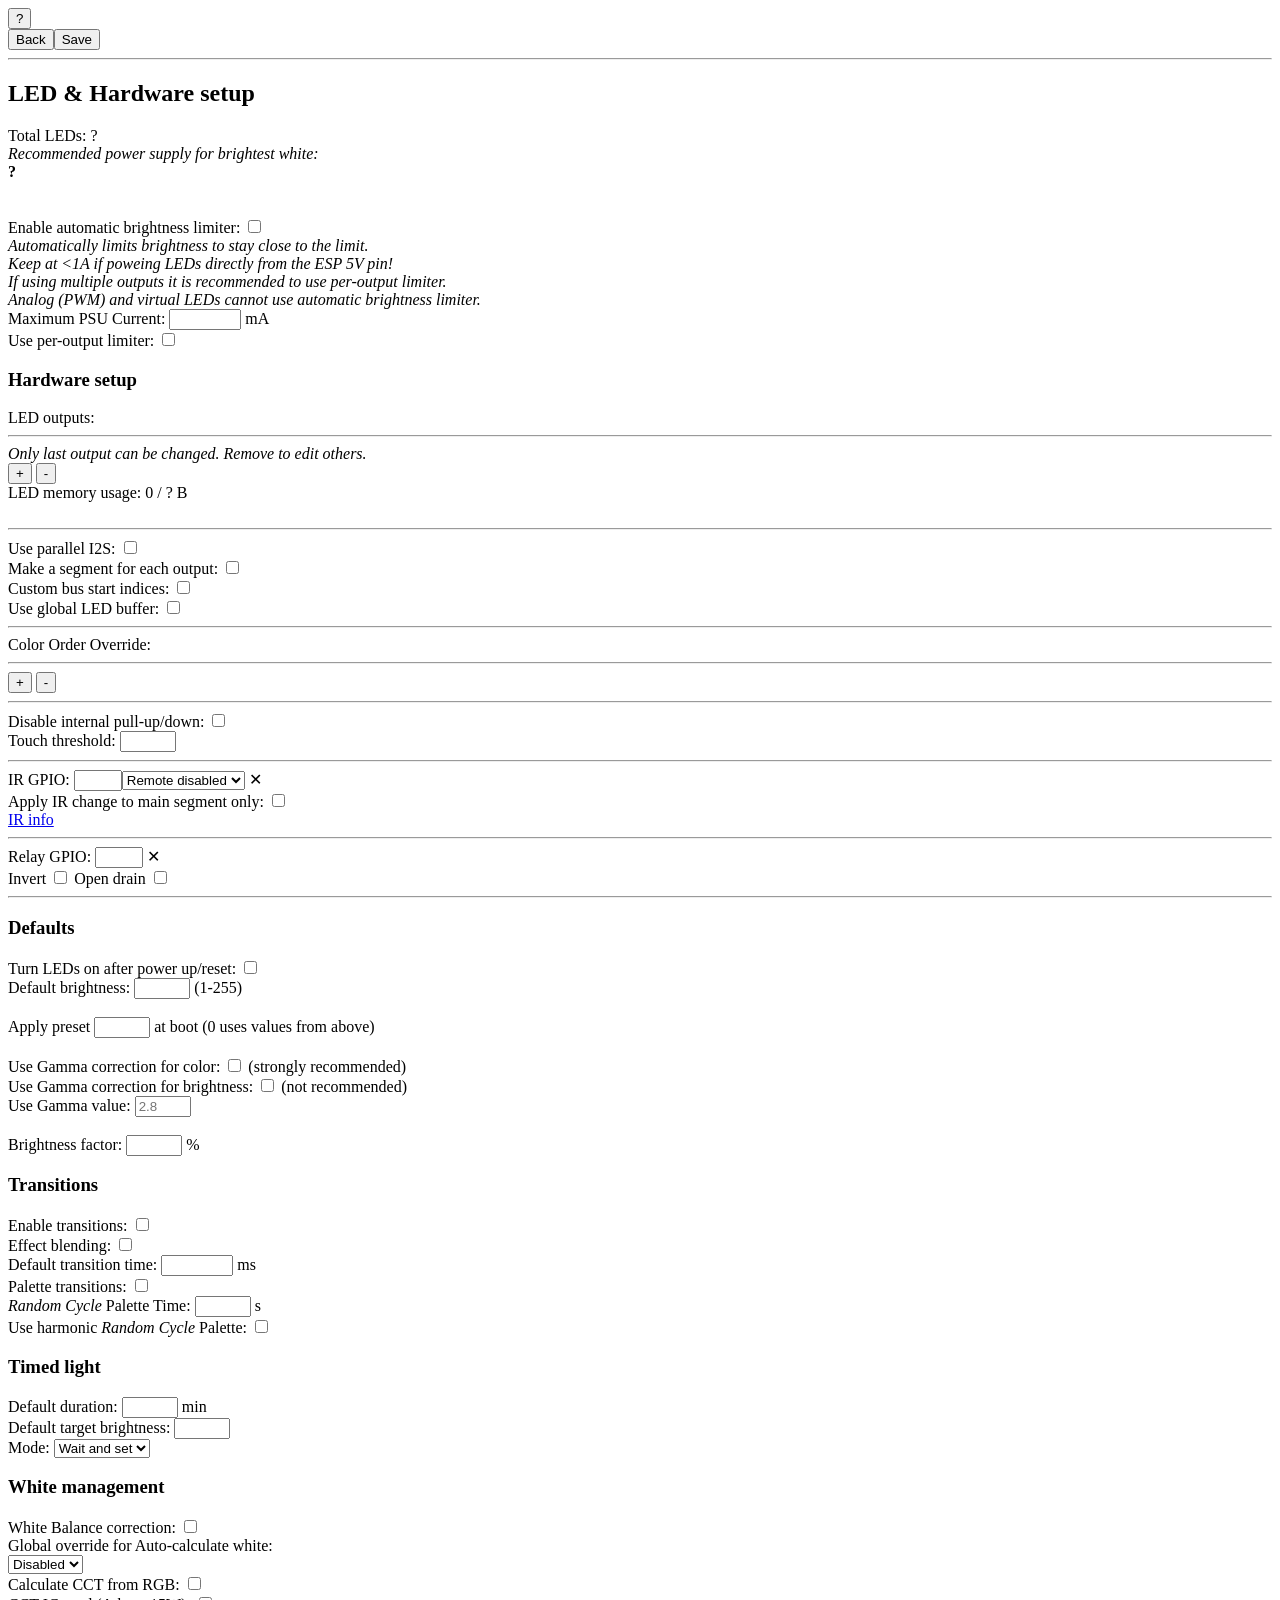
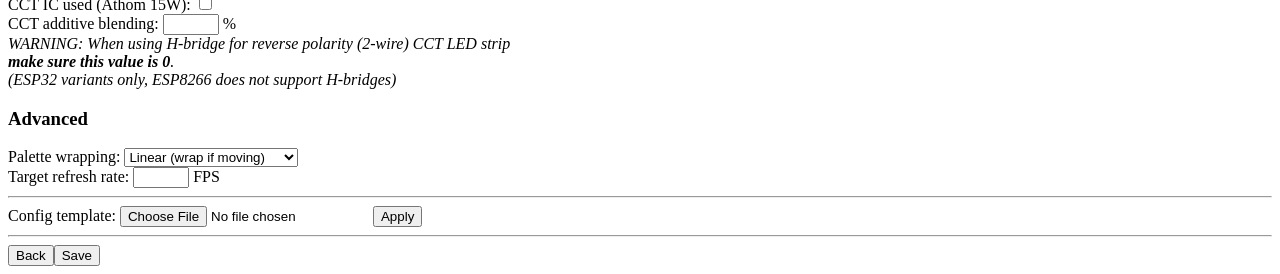
==== wled00/data/settings_leds.htm @ fb3a94d1 "First midly working version of BusI2C implementation with PCA9632 config" ====
<!DOCTYPE html>
<html lang="en">
<head>
	<meta charset="utf-8">
	<meta content="width=device-width, initial-scale=1.0, maximum-scale=1.0, user-scalable=no" name="viewport">
	<title>LED Settings</title>
	<script src="common.js" async type="text/javascript"></script>
	<script>
		var laprev=55,maxB=1,maxD=1,maxA=1,maxV=0,maxM=4000,maxPB=2048,maxL=1664,maxCO=5,maxLbquot=0; //maximum bytes for LED allocation: 4kB for 8266, 32kB for 32
		var oMaxB=1;
		var customStarts=false,startsDirty=[];
		function off(n)    { gN(n).value = -1;}
		// these functions correspond to C macros found in const.h
		function gT(t)     { for (let type of d.ledTypes) if (t == type.i) return type; } // getType from available ledTypes
		function isPWM(t)  { return gT(t).t.charAt(0) === "A"; }    // is PWM type
		function isI2C(t)  { return gT(t).t.charAt(0) === "I"; }   // is I2C type
		function isAna(t)  { return gT(t).t === "" || isPWM(t) || isI2C(t); }   // is analog type
		function isDig(t)  { return gT(t).t === "D" || isD2P(t); }  // is digital type
		function isD2P(t)  { return gT(t).t === "2P"; }             // is digital 2 pin type
		function isNet(t)  { return gT(t).t === "N"; }              // is network type
		function isVir(t)  { return gT(t).t === "V" || isNet(t); }  // is virtual type
		function hasRGB(t) { return !!(gT(t).c & 0x01); }           // has RGB
		function hasW(t)   { return !!(gT(t).c & 0x02); }           // has white channel
		function hasCCT(t) { return !!(gT(t).c & 0x04); }           // is white CCT enabled
		function is16b(t)  { return !!(gT(t).c & 0x10); }           // is digital 16 bit type
		function mustR(t)  { return !!(gT(t).c & 0x20); }           // Off refresh is mandatory
		function numPins(t){ return Math.max(gT(t).t.length, 1); }  // type length determines number of GPIO pins
		function S() {
			getLoc();
			loadJS(getURL('/settings/s.js?p=2'), false, ()=>{
				d.ledTypes = [/*{i:22,c:1,t:"D",n:"WS2812"},{i:42,c:6,t:"AA",n:"PWM CCT"}*/]; // filled from GetV()
				d.um_p = [];
				d.rsvd = [];
				d.ro_gpio = [];
				d.max_gpio = 50;
			}, ()=>{
				checkSi();
				setABL();
				d.Sf.addEventListener("submit", trySubmit);
				if (d.um_p[0]==-1) d.um_p.shift();
				pinDropdowns();
			});	// If we set async false, file is loaded and executed, then next statement is processed
			if (loc) d.Sf.action = getURL('/settings/leds');
		}
		function bLimits(b,v,p,m,l,o=5,d=2,a=6) {
			oMaxB = maxB = b; // maxB - max buses (can be changed if using ESP32 parallel I2S): 19 - ESP32, 14 - S3/S2, 6 - C3, 4 - 8266
			maxD  = d; // maxD - max digital channels (can be changed if using ESP32 parallel I2S): 16 - ESP32, 12 - S3/S2, 2 - C3, 3 - 8266
			maxA  = a; // maxA - max analog channels: 16 - ESP32, 8 - S3/S2, 6 - C3, 5 - 8266
			maxV  = v; // maxV - min virtual buses: 4 - ESP32/S3, 3 - S2/C3, 2 - ESP8266
			maxPB = p; // maxPB - max LEDs per bus
			maxM  = m; // maxM - max LED memory
			maxL  = l; // maxL - max LEDs (will serve to determine ESP >1664 == ESP32)
			maxCO = o; // maxCO - max Color Order mappings
		}
		function pinsOK() {
			var ok = true;
			var nList = d.Sf.querySelectorAll("#mLC input[name^=L]");
			nList.forEach((LC,i)=>{
				if (!ok) return; // prevent iteration after conflict
				let nm = LC.name.substring(0,2);
				let n = LC.name.substring(2);
				let t = parseInt(d.Sf["LT"+n].value, 10); // LED type SELECT
				// ignore IP address
				if (nm=="L0" || nm=="L1" || nm=="L2" || nm=="L3") {
					if (isNet(t)) return;
				}
				//check for pin conflicts
				if (nm=="L0" || nm=="L1" || nm=="L2" || nm=="L3" || nm=="L4")
					if (LC.value!="" && LC.value!="-1") {
						let p = d.rsvd.concat(d.um_p); // used pin array
						d.Sf.querySelectorAll("select.pin").forEach((e)=>{if(e.value>-1)p.push(parseInt(e.value));}) // buttons, IR & relay
						if (p.some((e)=>e==parseInt(LC.value))) {
							alert(`Sorry, pins ${JSON.stringify(p)} can't be used.`);
							LC.value="";
							LC.focus();
							ok = false;
							return;
						} else if (d.ro_gpio.some((e)=>e==parseInt(LC.value))) {
							alert(`Sorry, pins ${JSON.stringify(d.ro_gpio)} are input only.`);
							LC.value="";
							LC.focus();
							ok = false;
							return;
						}
						for (j=i+1; j<nList.length; j++) {
							let n2 = nList[j].name.substring(0,2);
							if (n2=="L0" || n2=="L1" || n2=="L2" || n2=="L3" || n2=="L4") {
								if (n2.substring(0,1)==="L") {
									var m  = nList[j].name.substring(2);
									var t2 = parseInt(d.Sf["LT"+m].value, 10);
									if (t2>=80) continue;
								}
								if (nList[j].value!="" && nList[i].value==nList[j].value) {
									alert(`Pin conflict between ${LC.name}/${nList[j].name}!`);
									nList[j].value="";
									nList[j].focus();
									ok = false;
									return;
								}
							}
						}
					}
			});
			return ok;
		}
		function trySubmit(e) {
			d.Sf.data.value = '';
			e.preventDefault();
			if (!pinsOK()) {e.stopPropagation();return false;} // Prevent form submission and contact with server
			if (bquot > 100) {var msg = "Too many LEDs for me to handle!"; if (maxM < 10000) msg += "\n\rConsider using an ESP32."; alert(msg);}
			if (!d.Sf.ABL.checked || d.Sf.PPL.checked) d.Sf.MA.value = 0; // submit 0 as ABL (PPL will handle it)
			if (d.Sf.checkValidity()) {
				d.Sf.querySelectorAll("#mLC select[name^=LT]").forEach((s)=>{s.disabled=false;}); // just in case
				d.Sf.submit(); //https://stackoverflow.com/q/37323914
			}
		}
		function enABL()
		{
			var en = d.Sf.ABL.checked;
			gId('abl').style.display = (en) ? 'inline':'none';
			gId('psu2').style.display = (en) ? 'inline':'none';
			if (!en) {
				// limiter disabled
				d.Sf.PPL.checked = false;
//				d.Sf.querySelectorAll("#mLC select[name^=LAsel]").forEach((e)=>{e.selectedIndex = 0;}); // select default LED mA
//				d.Sf.querySelectorAll("#mLC input[name^=LA]").forEach((e)=>{e.min = 0; e.value = 0;}); // set min & value to 0
			}
			UI();
		}
		// enable per port limiter and calculate current
		function enPPL(sDI=0)
		{
			const abl = d.Sf.ABL.checked;
			const ppl = d.Sf.PPL.checked;
			let sumMA = 0;
			d.Sf.MA.readonly = ppl;
			d.Sf.MA.min = abl && !ppl ? 250 : 0;
			gId("psuMA").style.display = ppl ? 'none' : 'inline';
			gId("ppldis").style.display = ppl ? 'inline' : 'none';
			// set PPL minimum value and clear actual PPL limit if ABL is disabled
			d.Sf.querySelectorAll("#mLC input[name^=MA]").forEach((i,x)=>{
				var n = String.fromCharCode((x<10?48:55)+x);
				gId("PSU"+n).style.display = ppl ? "inline" : "none";
				const t = parseInt(d.Sf["LT"+n].value); // LED type SELECT
				const c = parseInt(d.Sf["LC"+n].value); //get LED count
				i.min = ppl && isDig(t) ? 250 : 0;
				if (!abl || !isDig(t)) i.value = 0;
				else if (ppl) sumMA += parseInt(i.value,10);
				else if (sDI) i.value = Math.round(parseInt(d.Sf.MA.value,10)*c/sDI);
			});
			if (ppl) d.Sf.MA.value = sumMA; // populate UI ABL value if PPL used
		}
		// enable and update LED Amps
		function enLA(s,n)
		{
			const abl = d.Sf.ABL.checked;
			const t = parseInt(d.Sf["LT"+n].value); // LED type SELECT
			gId('LAdis'+n).style.display = s.selectedIndex==5 ? "inline" : "none"; // show/hide custom mA field
			if (s.value!=="0") d.Sf["LA"+n].value = s.value; // set value from select object
			d.Sf["LA"+n].min = (!isDig(t) || !abl) ? 0 : 1; // set minimum value for validation
		}
		function setABL()
		{
			let en = parseInt(d.Sf.MA.value) > 0;
			// check if ABL is enabled (max mA entered per output)
			d.Sf.querySelectorAll("#mLC input[name^=MA]").forEach((i,n)=>{
				if (parseInt(i.value) > 0) en = true;
			});
			d.Sf.ABL.checked = en;
			// select appropriate LED current
			d.Sf.querySelectorAll("#mLC select[name^=LAsel]").forEach((sel,x)=>{
				sel.value = 0; // set custom
				var n = String.fromCharCode((x<10?48:55)+x);
				if (en)
					switch (parseInt(d.Sf["LA"+n].value)) {
						case 0: break; // disable ABL
						case 15: sel.value = 15; break;
						case 30: sel.value = 30; break;
						case 35: sel.value = 35; break;
						case 55: sel.value = 55; break;
						case 255: sel.value = 255; break;
					}
				else sel.value = 0;
				enLA(sel,n); // configure individual limiter
			});
			enABL();
			gId('m1').innerHTML = maxM;
		}
		//returns mem usage
		function getMem(t, n) {
			if (isAna(t)) return 5;	// analog
			let len = parseInt(d.getElementsByName("LC"+n)[0].value);
			len += parseInt(d.getElementsByName("SL"+n)[0].value); // skipped LEDs are allocated too
			let dbl = 0;
			let ch = 3*hasRGB(t) + hasW(t) + hasCCT(t);
			let mul = 1;
			if (isDig(t)) {
				if (is16b(t)) len *= 2; // 16 bit LEDs
				if (maxM < 10000 && d.getElementsByName("L0"+n)[0].value == 3) { //8266 DMA uses 5x the mem
					mul = 5;
				}
				if (maxM >= 10000) { //ESP32 RMT uses double buffer?
					mul = 2;
				}
				if (d.Sf.LD.checked) dbl = len * ch; // double buffering
			}
			return len * ch * mul + dbl;
		}

		function UI(change=false)
		{
			let gRGBW = false, memu = 0;
			let busMA = 0;
			let sLC = 0, sPC = 0, sDI = 0, maxLC = 0;
			const abl = d.Sf.ABL.checked;
			maxB = oMaxB; // TODO make sure we start with all possible buses
			let setPinConfig = (n,t) => {
				let p0d = "GPIO:";
				let p1d = "";
				let off = "Off Refresh";
				switch (gT(t).t.charAt(0)) {
					case '2': // 2 pin digital
						p1d = "Clock "+p0d;
						// fallthrough
					case 'D': // digital
						p0d = "Data "+p0d;
						break;
					case 'A': // PWM analog
						if (numPins(t) > 1) p0d = "GPIOs:";
						off = "Dithering";
						break;
					case 'I': // I2C
						p0d = "SDA "+p0d;
						p1d = "SCL"+p1d;
						break;
					case 'N': // network
						p0d = "IP address:";
						break;
					case 'V': // virtual/non-GPIO based
						p0d = "Config:"
						break;
				}
				gId("p0d"+n).innerText = p0d;
				gId("p1d"+n).innerText = p1d;
				gId("off"+n).innerText = off;
				// secondary pins show/hide (type string length is equivalent to number of pins used; except for network and on/off)
				let pins = Math.max(gT(t).t.length,1) + 3*isNet(t); // fixes network pins to 4
				for (let p=1; p<5; p++) {
					var LK = d.Sf["L"+p+n];
					if (!LK) continue;
					LK.style.display = (p < pins) ? "inline" : "none";
					LK.required = (p < pins);
					if (p >= pins) LK.value="";
				}
			}

			// enable/disable LED fields
			let dC = 0; // count of digital buses (for parallel I2S)
			let LTs = d.Sf.querySelectorAll("#mLC select[name^=LT]");
			LTs.forEach((s,i)=>{
				if (i < LTs.length-1) s.disabled = true; // prevent changing type (as we can't update options)
				// is the field a LED type?
				var n = s.name.substring(2);
				var t = parseInt(s.value);
				memu += getMem(t, n); // calc memory
				dC += (isDig(t) && !isD2P(t));
				setPinConfig(n,t);
				gId("abl"+n).style.display = (!abl || !isDig(t)) ? "none" : "inline"; // show/hide individual ABL settings
				if (change) { // did we change LED type?
					gId("rf"+n).checked = (gId("rf"+n).checked || t == 31); // LEDs require data in off state (mandatory for TM1814)
					if (isAna(t)) d.Sf["LC"+n].value = 1;                   // for sanity change analog count just to 1 LED
					d.Sf["LA"+n].min = (!isDig(t) || !abl) ? 0 : 1;         // set minimum value for LED mA
					d.Sf["MA"+n].min = (!isDig(t)) ? 0 : 250;               // set minimum value for PSU mA
				}
				gId("rf"+n).onclick = mustR(t) ? (()=>{return false}) : (()=>{});           // prevent change change of "Refresh" checkmark when mandatory
				gRGBW |= hasW(t);                                                           // RGBW checkbox
				gId("co"+n).style.display = (isVir(t) || isAna(t)) ? "none":"inline";       // hide color order for PWM and I2C
				gId("dig"+n+"w").style.display = (isDig(t) && hasW(t)) ? "inline":"none";   // show swap channels dropdown
				gId("dig"+n+"w").querySelector("[data-opt=CCT]").disabled = !hasCCT(t);     // disable WW/CW swapping	
				if (!(isDig(t) && hasW(t))) d.Sf["WO"+n].value = 0;                         // reset swapping
				gId("dig"+n+"c").style.display = (isAna(t)) ? "none":"inline";              // hide count for analog and I2C
				gId("dig"+n+"r").style.display = (isVir(t)) ? "none":"inline";              // hide reversed for virtual
				gId("dig"+n+"s").style.display = (isVir(t) || isAna(t)) ? "none":"inline";  // hide skip 1st for virtual & analog & I2C
				gId("dig"+n+"f").style.display = (isDig(t) || (isPWM(t) && maxL>2048)) ? "inline":"none"; // hide refresh (PWM hijacks reffresh for dithering on ESP32)
				gId("dig"+n+"a").style.display = (hasW(t)) ? "inline":"none";               // auto calculate white
				gId("dig"+n+"l").style.display = (isD2P(t) || isPWM(t)) ? "inline":"none";  // bus clock speed / PWM speed (relative) (not On/Off)
				gId("rev"+n).innerHTML = isAna(t) ? "Inverted output":"Reversed";           // change reverse text for analog else (rotated 180°)
				//gId("psd"+n).innerHTML = isAna(t) ? "Index:":"Start:";                      // change analog start description
			});
			// display global white channel overrides
			gId("wc").style.display = (gRGBW) ? 'inline':'none';
			if (!gRGBW) {
				d.Sf.AW.selectedIndex = 0;
				d.Sf.CR.checked = false;
			}
			// update start indexes, max values, calculate current, etc
			var nList = d.Sf.querySelectorAll("#mLC input[name^=L]");
			nList.forEach((LC,i)=>{
				let nm = LC.name.substring(0,2);  // field name
				let n  = LC.name.substring(2);    // bus number
				let t  = parseInt(d.Sf["LT"+n].value); // LED type SELECT
				// do we have a led count field
				if (nm=="LC") {
					let c = parseInt(LC.value,10); //get LED count
					if (!customStarts || !startsDirty[n]) gId("ls"+n).value = sLC; //update start value
					gId("ls"+n).disabled = !customStarts; //enable/disable field editing
					if (c) {
						let s = parseInt(gId("ls"+n).value); //start value
						if (s+c > sLC) sLC = s+c; //update total count
						if (c > maxLC) maxLC = c; //max per output
						if (!isVir(t)) sPC += c; //virtual out busses do not count towards physical LEDs
						if (isDig(t)) {
							sDI += c; // summarize digital LED count
							let maPL = parseInt(d.Sf["LA"+n].value);
							if (maPL == 255) maPL = 12;
							busMA += maPL*c; // summarize maximum bus current (calculated)
						}
					} // increase led count
					return;
				}
				// do we have led pins for digital leds
				if (nm=="L0" || nm=="L1") {
					d.Sf["LC"+n].max = maxPB; // update max led count value
				}
				// ignore IP address (stored in pins for virtual busses)
				if (nm=="L0" || nm=="L1" || nm=="L2" || nm=="L3") {
					if (isVir(t)) {
						LC.max = 255;
						LC.min = 0;
						LC.style.color="#fff";
						return; // do not check conflicts
					} else {
						LC.max = d.max_gpio;
						LC.min = -1;
					}
				}
				// check for pin conflicts & color fields
				if (nm=="L0" || nm=="L1" || nm=="L2" || nm=="L3" || nm=="L4")
					if (LC.value!="" && LC.value!="-1") {
						let p = d.rsvd.concat(d.um_p); // used pin array
						d.Sf.querySelectorAll("select.pin").forEach((e)=>{if(e.value>-1)p.push(parseInt(e.value));}) // buttons, IR & relay
						for (j=0; j<nList.length; j++) {
							if (i==j) continue;
							let n2 = nList[j].name.substring(0,2);
							if (n2=="L0" || n2=="L1" || n2=="L2" || n2=="L3" || n2=="L4") {
								if (n2.substring(0,1)==="L") {
									let m  = nList[j].name.substring(2);
									let t2 = parseInt(d.Sf["LT"+m].value, 10);
									if (isVir(t2)) continue;
								}
								if (nList[j].value!="" && nList[j].value!="-1") p.push(parseInt(nList[j].value,10));  // add current pin
							}
						}
						// now check for conflicts
						if (p.some((e)=>e==parseInt(LC.value))) LC.style.color = "red";
						else LC.style.color = d.ro_gpio.some((e)=>e==parseInt(LC.value)) ? "orange" : "#fff";
					}
			});
			const S2 = (oMaxB == 14) && (maxV == 4);
			const S3 = (oMaxB == 14) && (maxV == 6);
			if (oMaxB == 19 || S2 || S3) { // TODO: crude ESP32 & S2/S3 detection
				if (maxLC > 300 || dC <= 2) {
					d.Sf["PR"].checked = false;
					gId("prl").classList.add("hide");
				} else
					gId("prl").classList.remove("hide");
				maxD = (S2 || S3 ? 4 : 8) + (d.Sf["PR"].checked ? 8 : S2); // TODO: use bLimits() : 4/8RMT + (x1/x8 parallel) I2S1
				maxB = oMaxB - (d.Sf["PR"].checked ? 0 : 7 + S3); // S2 (maxV==3) does support single I2S
			}
			// distribute ABL current if not using PPL
			enPPL(sDI);

			// update total led count
			gId("lc").textContent = sLC;
			gId("pc").textContent = (sLC == sPC) ? "":"(" + sPC + " physical)";

			// memory usage and warnings
			gId('m0').innerHTML = memu;
			bquot = memu / maxM * 100;
			gId('dbar').style.background = `linear-gradient(90deg, ${bquot > 60 ? (bquot > 90 ? "red":"orange"):"#ccc"} 0 ${bquot}%, #444 ${bquot}% 100%)`;
			gId('ledwarning').style.display = (maxLC > Math.min(maxPB,800) || bquot > 80) ? 'inline':'none';
			gId('ledwarning').style.color = (maxLC > Math.max(maxPB,800) || bquot > 100) ? 'red':'orange';
			gId('wreason').innerHTML = (bquot > 80) ? "80% of max. LED memory" +(bquot>100 ? ` (<b>ERROR: Using over ${maxM}B!</b>)` : "") : "800 LEDs per output";
			// calculate power
			gId('ampwarning').style.display = (parseInt(d.Sf.MA.value,10) > 7200) ? 'inline':'none';
			var val = Math.ceil((100 + busMA)/500)/2;
			val = (val > 5) ? Math.ceil(val) : val;
			var s = "A power supply with total of ";
			s += val;
			s += "A is required.";
			var val2 = Math.ceil((100 + busMA)/1500)/2;
			val2 = (val2 > 5) ? Math.ceil(val2) : val2;
			var s2 = "(for most effects, ~";
			s2 += val2;
			s2 += "A is enough)<br>";
			gId('psu').innerHTML = s;
			gId('psu2').innerHTML = s2;
			gId("json").style.display = d.Sf.IT.value==8 ? "" : "none";

			// show/hide FPS warning messages
			gId('fpsNone').style.display = (d.Sf.FR.value == 0) ? 'block':'none';
			gId('fpsWarn').style.display = (d.Sf.FR.value == 0) || (d.Sf.FR.value >= 80) ? 'block':'none';
			gId('fpsHigh').style.display = (d.Sf.FR.value >= 80) ? 'block':'none';
		}
		function lastEnd(i) {
			if (i-- < 1) return 0;
			var s = String.fromCharCode((i<10?48:55)+i);
			v = parseInt(d.getElementsByName("LS"+s)[0].value) + parseInt(d.getElementsByName("LC"+s)[0].value);
			var t = parseInt(d.getElementsByName("LT"+s)[0].value);
			if (isPWM(t)) v = 1; //PWM busses
			return isNaN(v) ? 0 : v;
		}
		function addLEDs(n,init=true)
		{
			var o = gEBCN("iST");
			var i = o.length;
			let disable = (sel,opt) => { sel.querySelectorAll(opt).forEach((o)=>{o.disabled=true;}); }

			var f = gId("mLC");
			let digitalB = 0, analogB = 0, twopinB = 0, virtB = 0;
			f.querySelectorAll("select[name^=LT]").forEach((s)=>{
				let t = s.value;
				if (isDig(t) && !isD2P(t)) digitalB++;
				if (isD2P(t)) twopinB++;
				if (isPWM(t)) analogB += numPins(t); // each GPIO is assigned to a channel
				if (isVir(t)) virtB++;
			});

			if ((n==1 && i>=maxB+maxV) || (n==-1 && i==0)) return;
			var s = String.fromCharCode((i<10?48:55)+i);

			if (n==1) {
// npm run build has trouble minimizing spaces inside string
				var cn = `<div class="iST">
<hr class="sml">
${i+1}:
<select name="LT${s}" onchange="UI(true)"></select><br>
<div id="abl${s}">
mA/LED: <select name="LAsel${s}" onchange="enLA(this,'${s}');UI();">
<option value="55" selected>55mA (typ. 5V WS281x)</option>
<option value="35">35mA (eco WS2812)</option>
<option value="30">30mA (typ. 12V)</option>
<option value="255">12mA (WS2815)</option>
<option value="15">15mA (seed/fairy pixels)</option>
<option value="0">Custom</option>
</select><br>
<div id="LAdis${s}" style="display: none;">max. mA/LED: <input name="LA${s}" type="number" min="1" max="255" oninput="UI()"> mA<br></div>
<div id="PSU${s}">PSU: <input name="MA${s}" type="number" class="xl" min="250" max="65000" oninput="UI()" value="250"> mA<br></div>
</div>
<div id="co${s}" style="display:inline">Color Order:
<select name="CO${s}">
<option value="0">GRB</option>
<option value="1">RGB</option>
<option value="2">BRG</option>
<option value="3">RBG</option>
<option value="4">BGR</option>
<option value="5">GBR</option>
</select></div>
<div id="dig${s}w" style="display:none">Swap: <select name="WO${s}"><option value="0">None</option><option value="1">W & B</option><option value="2">W & G</option><option value="3">W & R</option><option data-opt="CCT" value="4">WW & CW</option></select></div>
<div id="dig${s}l" style="display:none">Clock: <select name="SP${s}"><option value="0">Slowest</option><option value="1">Slow</option><option value="2">Normal</option><option value="3">Fast</option><option value="4">Fastest</option></select></div>
<div>
<span id="psd${s}">Start:</span> <input type="number" name="LS${s}" id="ls${s}" class="l starts" min="0" max="8191" value="${lastEnd(i)}" oninput="startsDirty[${i}]=true;UI();" required />&nbsp;
<div id="dig${s}c" style="display:inline">Length: <input type="number" name="LC${s}" class="l" min="1" max="${maxPB}" value="1" required oninput="UI()" /></div><br>
</div>
<span id="p0d${s}">GPIO:</span><input type="number" name="L0${s}" required class="s" onchange="UI();pinUpd(this);"/>
<span id="p1d${s}"></span><input type="number" name="L1${s}" class="s" onchange="UI();pinUpd(this);"/>
<span id="p2d${s}"></span><input type="number" name="L2${s}" class="s" onchange="UI();pinUpd(this);"/>
<span id="p3d${s}"></span><input type="number" name="L3${s}" class="s" onchange="UI();pinUpd(this);"/>
<span id="p4d${s}"></span><input type="number" name="L4${s}" class="s" onchange="UI();pinUpd(this);"/>
<div id="dig${s}r" style="display:inline"><br><span id="rev${s}">Reversed</span>: <input type="checkbox" name="CV${s}"></div>
<div id="dig${s}s" style="display:inline"><br>Skip first LEDs: <input type="number" name="SL${s}" min="0" max="255" value="0" oninput="UI()"></div>
<div id="dig${s}f" style="display:inline"><br><span id="off${s}">Off Refresh</span>: <input id="rf${s}" type="checkbox" name="RF${s}"></div>
<div id="dig${s}a" style="display:inline"><br>Auto-calculate W channel from RGB:<br><select name="AW${s}"><option value=0>None</option><option value=1>Brighter</option><option value=2>Accurate</option><option value=3>Dual</option><option value=4>Max</option></select>&nbsp;</div>
</div>`;
				f.insertAdjacentHTML("beforeend", cn);
				// fill led types (credit @netmindz)
				f.querySelectorAll("select[name^=LT]").forEach((sel,n)=>{
					if (sel.length == 0) { // ignore already updated
						for (let type of d.ledTypes) {
							let opt = cE("option");
							opt.value = type.i;
							opt.text = type.n;
							if (type.t != undefined && type.t != "") {
								opt.setAttribute('data-type', type.t);
							}
							sel.appendChild(opt);			
						}
					}
				});
				enLA(d.Sf["LAsel"+s],s); // update LED mA
				// disable inappropriate LED types
				let sel = d.getElementsByName("LT"+s)[0]
				if (i >= maxB || digitalB >= maxD) disable(sel,'option[data-type="D"]'); // NOTE: see isDig()
				if (i >= maxB || twopinB >= 1)     disable(sel,'option[data-type="2P"]'); // NOTE: see isD2P()
				disable(sel,`option[data-type^="${'A'.repeat(maxA-analogB+1)}"]`); // NOTE: see isPWM()
				sel.selectedIndex = sel.querySelector('option:not(:disabled)').index;
			}
			if (n==-1) {
				o[--i].remove();--i;
				o[i].querySelector("[name^=LT]").disabled = false;
			}

			gId("+").style.display = (i<maxB+maxV-1) ? "inline":"none";
			gId("-").style.display = (i>0) ? "inline":"none";

			if (!init) {
				UI();
			}
		}

		function addCOM(start=0,len=1,co=0) {
			var i = gEBCN("com_entry").length;
			if (i >= maxCO) return;
			var s = String.fromCharCode((i<10?48:55)+i);
			var b = `<div class="com_entry">
<hr class="sml">
${i+1}: Start: <input type="number" name="XS${s}" id="xs${s}" class="l starts" min="0" max="65535" value="${start}" oninput="UI();" required="">&nbsp;
Length: <input type="number" name="XC${s}" id="xc${s}" class="l" min="1" max="65535" value="${len}" required="" oninput="UI()">
<div>Color Order:
<select id="xo${s}" name="XO${s}">
<option value="0">GRB</option>
<option value="1">RGB</option>
<option value="2">BRG</option>
<option value="3">RBG</option>
<option value="4">BGR</option>
<option value="5">GBR</option>
</select>
Swap: <select id="xw${s}" name="XW${s}">
<option value="0">Use global</option>
<option value="1">W & B</option>
<option value="2">W & G</option>
<option value="3">W & R</option>
</select>
</div></div>`;
			gId("com_entries").insertAdjacentHTML("beforeend", b);
			gId("xo"+s).value = co & 0x0F;
			gId("xw"+s).value = co >> 4;
			btnCOM(i+1);
			UI();
		}

		function remCOM() {
			var entries = gEBCN("com_entry");
			var i = entries.length;
			if (i === 0) return;
			entries[i-1].remove();
			btnCOM(i-1);
			UI();
		}

		function resetCOM(_newMaxCOOverrides=undefined) {
			if (_newMaxCOOverrides) {
				maxCO = _newMaxCOOverrides;
			}
			for (let e of gEBCN("com_entry")) {
				e.remove();
			}
			btnCOM(0);
		}

		function btnCOM(i) {
			gId("com_add").style.display = (i<maxCO) ? "inline":"none";
			gId("com_rem").style.display = (i>0) ? "inline":"none";
		}

		function addBtn(i,p,t) {
			var c = gId("btns").innerHTML;
			var s = String.fromCharCode((i<10?48:55)+i);
			c += `Button ${i} GPIO: <input type="number" name="BT${s}" onchange="UI()" class="xs" value="${p}">`;
			c += `&nbsp;<select name="BE${s}">`
			c += `<option value="0" ${t==0?"selected":""}>Disabled</option>`;
			c += `<option value="2" ${t==2?"selected":""}>Pushbutton</option>`;
			c += `<option value="3" ${t==3?"selected":""}>Push inverted</option>`;
			c += `<option value="4" ${t==4?"selected":""}>Switch</option>`;
			c += `<option value="5" ${t==5?"selected":""}>PIR sensor</option>`;
			c += `<option value="6" ${t==6?"selected":""}>Touch</option>`;
			c += `<option value="7" ${t==7?"selected":""}>Analog</option>`;
			c += `<option value="8" ${t==8?"selected":""}>Analog inverted</option>`;
			c += `<option value="9" ${t==9?"selected":""}>Touch (switch)</option>`;
			c += `</select>`;
			c += `<span style="cursor: pointer;" onclick="off('BT${s}')">&nbsp;&#x2715;</span><br>`;
			gId("btns").innerHTML = c;
		}
		function tglSi(cs) {
			customStarts = cs;
			if (!customStarts) startsDirty = []; //set all starts to clean
			UI();
		}
		function checkSi() { //on load, checks whether there are custom start fields
			var cs = false;
			for (var i=1; i < gEBCN("iST").length; i++) {
				var v = parseInt(gId("ls"+(i-1)).value) + parseInt(gN("LC"+(i-1)).value);
				if (v != parseInt(gId("ls"+i).value)) {cs = true; startsDirty[i] = true;}
			}
			if (gId("ls0") && parseInt(gId("ls0").value) != 0) {cs = true; startsDirty[0] = true;}
			gId("si").checked = cs;
			tglSi(cs);
		}
		// https://stackoverflow.com/questions/7346563/loading-local-json-file
		function loadCfg(o) {
			var f, fr;

			if (typeof window.FileReader !== 'function') {
				alert("The file API isn't supported on this browser yet.");
				return;
			}

			if (!o.files) {
				alert("This browser doesn't support the `files` property of file inputs.");
			} else if (!o.files[0]) {
				alert("Please select a JSON file first!");
			} else {
				f = o.files[0];
				fr = new FileReader();
				fr.onload = receivedText;
				fr.readAsText(f);
			}
			o.value = '';

			function receivedText(e) {
				let lines = e.target.result;
				var c = JSON.parse(lines); 
				if (c.hw) {
					if (c.hw.led) {
						for (var i=0; i<10; i++) addLEDs(-1);
						var l = c.hw.led;
						l.ins.forEach((v,i,a)=>{
							addLEDs(1);
							for (var j=0; j<v.pin.length; j++) d.getElementsByName(`L${j}${i}`)[0].value = v.pin[j];
							d.getElementsByName("LT"+i)[0].value = v.type;
							d.getElementsByName("LS"+i)[0].value = v.start;
							d.getElementsByName("LC"+i)[0].value = v.len;
							d.getElementsByName("CO"+i)[0].value = v.order;
							d.getElementsByName("SL"+i)[0].value = v.skip;
							d.getElementsByName("RF"+i)[0].checked = v.ref;
							d.getElementsByName("CV"+i)[0].checked = v.rev;
						});
					}
					if(c.hw.com) {
						resetCOM();
						c.hw.com.forEach(e => {
							addCOM(e.start, e.len, e.order);
						});
					}
					if (c.hw.btn) {
						var b = c.hw.btn;
						if (Array.isArray(b.ins)) gId("btns").innerHTML = "";
						b.ins.forEach((v,i,a)=>{
							addBtn(i,v.pin[0],v.type);
						});
						d.getElementsByName("TT")[0].value = b.tt;
					}
					if (c.hw.ir) {
						d.getElementsByName("IR")[0].value = c.hw.ir.pin;
						d.getElementsByName("IT")[0].value = c.hw.ir.type;
					}
					if (c.hw.relay) {
						d.getElementsByName("RL")[0].value = c.hw.relay.pin;
						d.getElementsByName("RM")[0].checked = c.hw.relay.rev;
						d.getElementsByName("RO")[0].checked = c.hw.relay.odrain;
					}
					UI();
				}
			}
		}
		function pinDropdowns() {
			let fields = ["IR","RL"]; // IR & relay
			gId("btns").querySelectorAll('input[type="number"]').forEach((e)=>{fields.push(e.name);}) // buttons
			for (let i of d.Sf.elements) {
				if (i.type === "number" && fields.includes(i.name)) { //select all pin select elements
					let v = parseInt(i.value);
					let sel = addDropdown(i.name,0);
					for (var j = -1; j < d.max_gpio; j++) {
						if (d.rsvd.includes(j)) continue;
						let foundPin = d.um_p.indexOf(j);
						let txt = (j === -1) ? "unused" : `${j}`;
						if (foundPin >= 0 && j !== v) txt += ` used`; // already reserved pin
						if (d.ro_gpio.includes(j)) txt += " (R/O)";
						let opt = addOption(sel, txt, j);
						if (j === v) opt.selected = true; // this is "our" pin
						else if (d.um_p.includes(j)) opt.disabled = true; // someone else's pin
					}
				}
			}
			// update select options
			d.Sf.querySelectorAll("select.pin").forEach((e)=>{pinUpd(e);});
			// add dataset values for LED GPIO pins
			d.Sf.querySelectorAll(".iST input.s[name^=L]").forEach((i)=>{
				if (i.value!=="" && i.value>=0)
					i.dataset.val = i.value;
			});
		}
		function pinUpd(e) {
			// update changed select options across all usermods
			let oldV = parseInt(e.dataset.val);
			e.dataset.val = e.value;
			let txt = e.name;
			let pins = [];
			d.Sf.querySelectorAll(".iST input.s[name^=L]").forEach((i)=>{
				if (i.value!=="" && i.value>=0 && i.max<255)
					pins.push(i.value);
			});
			let selects = d.Sf.querySelectorAll("select.pin");
			for (let sel of selects) {
				if (sel == e) continue
				Array.from(sel.options).forEach((i)=>{
					let led = pins.includes(i.value);
					if (!(i.value==oldV || i.value==e.value || led)) return;
					if (i.value == -1) {
						i.text = "unused";
						return
					}
					i.text = i.value;
					if (i.value==oldV) {
						i.disabled = false;
					}
					if (i.value==e.value || led) {
						i.disabled = true;
						i.text += ` ${led?'LED':txt}`;
					}
					if (d.ro_gpio.includes(parseInt(i.value))) i.text += " (R/O)";
				});
			}
		}
		// https://stackoverflow.com/questions/39729741/javascript-change-input-text-to-select-option
		function addDropdown(field) {
			let sel = cE('select');
			sel.classList.add("pin");
			let inp = d.getElementsByName(field)[0];
			if (inp && inp.tagName === "INPUT" && (inp.type === "text" || inp.type === "number")) {  // may also use nodeName
				let v = inp.value;
				let n = inp.name;
				// copy the existing input element's attributes to the new select element
				for (var i = 0; i < inp.attributes.length; ++ i) {
					var att = inp.attributes[i];
					// type and value don't apply, so skip them
					// ** you might also want to skip style, or others -- modify as needed **
					if (att.name != 'type' && att.name != 'value' && att.name != 'class' && att.name != 'style') {
						sel.setAttribute(att.name, att.value);
					}
				}
				sel.setAttribute("data-val", v);
				sel.setAttribute("onchange", "pinUpd(this)");
				// finally, replace the old input element with the new select element
				inp.parentElement.replaceChild(sel, inp);
				return sel;
			}
			return null;
		}
		function addOption(sel,txt,val) {
			if (sel===null) return; // select object missing
			let opt = cE("option");
			opt.value = val;
			opt.text = txt;
			sel.appendChild(opt);
			for (let i=0; i<sel.childNodes.length; i++) {
				let c = sel.childNodes[i];
				if (c.value == sel.dataset.val) sel.selectedIndex = i;
			}
			return opt;
		}
	</script>
	<style>@import url("style.css");</style>
</head>
<body onload="S()">
	<form id="form_s" name="Sf" method="post">
		<div class="toprow">
		<div class="helpB"><button type="button" onclick="H('features/settings/#led-settings')">?</button></div>
		<button type="button" onclick="B()">Back</button><button type="submit">Save</button><hr>
		</div>
		<h2>LED &amp; Hardware setup</h2>
		Total LEDs: <span id="lc">?</span> <span id="pc"></span><br>
		<i>Recommended power supply for brightest white:</i><br>
		<b><span id="psu">?</span></b><br>
		<span id="psu2"><br></span>
		<br>
		Enable automatic brightness limiter: <input type="checkbox" name="ABL" onchange="enABL()"><br>
		<div id="abl">
			<i>Automatically limits brightness to stay close to the limit.<br>
				Keep at &lt;1A if poweing LEDs directly from the ESP 5V pin!<br>
				If using multiple outputs it is recommended to use per-output limiter.<br>
				Analog (PWM) and virtual LEDs cannot use automatic brightness limiter.<br></i>
			<div id="psuMA">Maximum PSU Current: <input name="MA" type="number" class="xl" min="250" max="65000" oninput="UI()" required> mA<br></div>
			Use per-output limiter: <input type="checkbox" name="PPL" onchange="UI()"><br>
			<div id="ppldis" style="display:none;">
				<i>Make sure you enter correct value for each LED output.<br>
				If using multiple outputs with only one PSU, distribute its power proportionally amongst outputs.</i><br>
			</div>
			<div id="ampwarning" class="warn" style="display: none;">
				&#9888; Your power supply provides high current.<br>
				To improve the safety of your setup,<br>
				please use thick cables,<br>
				multiple power injection points and a fuse!<br>
			</div>
		</div>
		<h3>Hardware setup</h3>
		<div id="mLC">
			LED outputs:<br>
			<hr class="sml">
			<i>Only last output can be changed. Remove to edit others.</i><br>
		</div>
		<button type="button" id="+" onclick="addLEDs(1,false)">+</button>
		<button type="button" id="-" onclick="addLEDs(-1,false)">-</button><br>
		LED memory usage: <span id="m0">0</span> / <span id="m1">?</span> B<br>
		<div id="dbar" style="display:inline-block; width: 100px; height: 10px; border-radius: 20px;"></div><br>
		<div id="ledwarning" class="warn" style="display: none;">
			&#9888; You might run into stability or lag issues.<br>
			Use less than <span id="wreason">800 LEDs per output</span> for the best experience!<br>
		</div>
		<hr class="sml">
		<div id="prl" class="hide">Use parallel I2S: <input type="checkbox" name="PR"><br></div>
		Make a segment for each output: <input type="checkbox" name="MS"><br>
		Custom bus start indices: <input type="checkbox" onchange="tglSi(this.checked)" id="si"><br>
		Use global LED buffer: <input type="checkbox" name="LD" onchange="UI()"><br>
		<hr class="sml">
		<div id="color_order_mapping">
			Color Order Override:
			<div id="com_entries"></div>
			<hr class="sml">
			<button type="button" id="com_add" onclick="addCOM()">+</button>
			<button type="button" id="com_rem" onclick="remCOM()">-</button><br>
		</div>
		<hr class="sml">
		<div id="btns"></div>
		Disable internal pull-up/down: <input type="checkbox" name="IP"><br>
		Touch threshold: <input type="number" class="s" min="0" max="100" name="TT" required><br>
		<hr class="sml">
		IR GPIO: <input type="number" min="-1" max="48" name="IR" onchange="UI()" class="xs"><select name="IT" onchange="UI()">
		<option value=0>Remote disabled</option>
		<option value=1>24-key RGB</option>
		<option value=2>24-key with CT</option>
		<option value=3>40-key blue</option>
		<option value=4>44-key RGB</option>
		<option value=5>21-key RGB</option>
		<option value=6>6-key black</option>
		<option value=7>9-key red</option>
		<option value=8>JSON remote</option>
		</select><span style="cursor: pointer;" onclick="off('IR')">&nbsp;&#x2715;</span><br>
		Apply IR change to main segment only: <input type="checkbox" name="MSO"><br>
		<div id="json" style="display:none;">JSON file: <input type="file" name="data" accept=".json"><button type="button" class="sml" onclick="uploadFile(d.Sf.data,'/ir.json')">Upload</button><br></div>
		<a href="https://kno.wled.ge/interfaces/infrared/" target="_blank">IR info</a><br>
		<hr class="sml">
		Relay GPIO: <input type="number" min="-1" max="48" name="RL" onchange="UI()" class="xs"><span style="cursor: pointer;" onclick="off('RL')">&nbsp;&#x2715;</span><br>
		Invert <input type="checkbox" name="RM"> Open drain <input type="checkbox" name="RO"><br>
		<hr class="sml">
		<h3>Defaults</h3>
		Turn LEDs on after power up/reset: <input type="checkbox" name="BO"><br>
		Default brightness: <input name="CA" type="number" class="m" min="1" max="255" required> (1-255)<br><br>
		Apply preset <input name="BP" type="number" class="m" min="0" max="250" required> at boot (0 uses values from above)<br><br>
		Use Gamma correction for color: <input type="checkbox" name="GC"> (strongly recommended)<br>
		Use Gamma correction for brightness: <input type="checkbox" name="GB"> (not recommended)<br>
		Use Gamma value: <input name="GV" type="number" class="m" placeholder="2.8" min="1" max="3" step="0.1" required><br><br>
		Brightness factor: <input name="BF" type="number" class="m" min="1" max="255" required> %
		<h3>Transitions</h3>
		Enable transitions: <input type="checkbox" name="TF" onchange="gId('tran').style.display=this.checked?'inline':'none';"><br>
		<span id="tran">
			Effect blending: <input type="checkbox" name="EB"><br>
			Default transition time: <input name="TD" type="number" class="xl" min="0" max="65500"> ms<br>
			Palette transitions: <input type="checkbox" name="PF"><br>
		</span>
		<i>Random Cycle</i> Palette Time: <input name="TP" type="number" class="m" min="1" max="255"> s<br>
		Use harmonic <i>Random Cycle</i> Palette: <input type="checkbox" name="TH"><br>
		<h3>Timed light</h3>
		Default duration: <input name="TL" type="number" class="m" min="1" max="255" required> min<br>
		Default target brightness: <input name="TB" type="number" class="m" min="0" max="255" required><br>
		Mode:
		<select name="TW">
			<option value="0">Wait and set</option>
			<option value="1">Fade</option>
			<option value="2">Fade Color</option>
			<option value="3">Sunrise</option>
		</select>
		<h3>White management</h3>
		White Balance correction: <input type="checkbox" name="CCT"><br>
		<div id="wc">
			Global override for Auto-calculate white:<br>
			<select name="AW">
				<option value=255>Disabled</option>
				<option value=0>None</option>
				<option value=1>Brighter</option>
				<option value=2>Accurate</option>
				<option value=3>Dual</option>
				<option value=4>Max</option>
			</select>
			<br>
			Calculate CCT from RGB: <input type="checkbox" name="CR"><br>
			CCT IC used (Athom 15W): <input type="checkbox" name="IC"><br>
			CCT additive blending: <input type="number" class="s" min="0" max="100" name="CB" onchange="UI()" required> %<br>
			<i class="warn">WARNING: When using H-bridge for reverse polarity (2-wire) CCT LED strip<br><b>make sure this value is 0</b>.<br>(ESP32 variants only, ESP8266 does not support H-bridges)</i>
		</div>
		<h3>Advanced</h3>
		Palette wrapping:
		<select name="PB">
			<option value="0">Linear (wrap if moving)</option>
			<option value="1">Linear (always wrap)</option>
			<option value="2">Linear (never wrap)</option>
			<option value="3">None (not recommended)</option>
		</select><br>
		Target refresh rate: <input type="number" class="s" min="0" max="250" name="FR" oninput="UI()" required> FPS
		<div id="fpsNone" class="warn" style="display: none;">&#9888; Unlimited FPS Mode  is experimental &#9888;<br></div>
		<div id="fpsHigh" class="warn" style="display: none;">&#9888; High FPS Mode is experimental.<br></div>
		<div id="fpsWarn" class="warn" style="display: none;">Please <a class="lnk" href="sec#backup">backup</a> WLED configuration and presets first!<br></div>
		<hr class="sml">
		<div id="cfg">Config template: <input type="file" name="data2" accept=".json"><button type="button" class="sml" onclick="loadCfg(d.Sf.data2)">Apply</button><br></div>
		<hr>
		<button type="button" onclick="B()">Back</button><button type="submit">Save</button>
	</form>
	<div id="toast"></div>
</body>
</html>
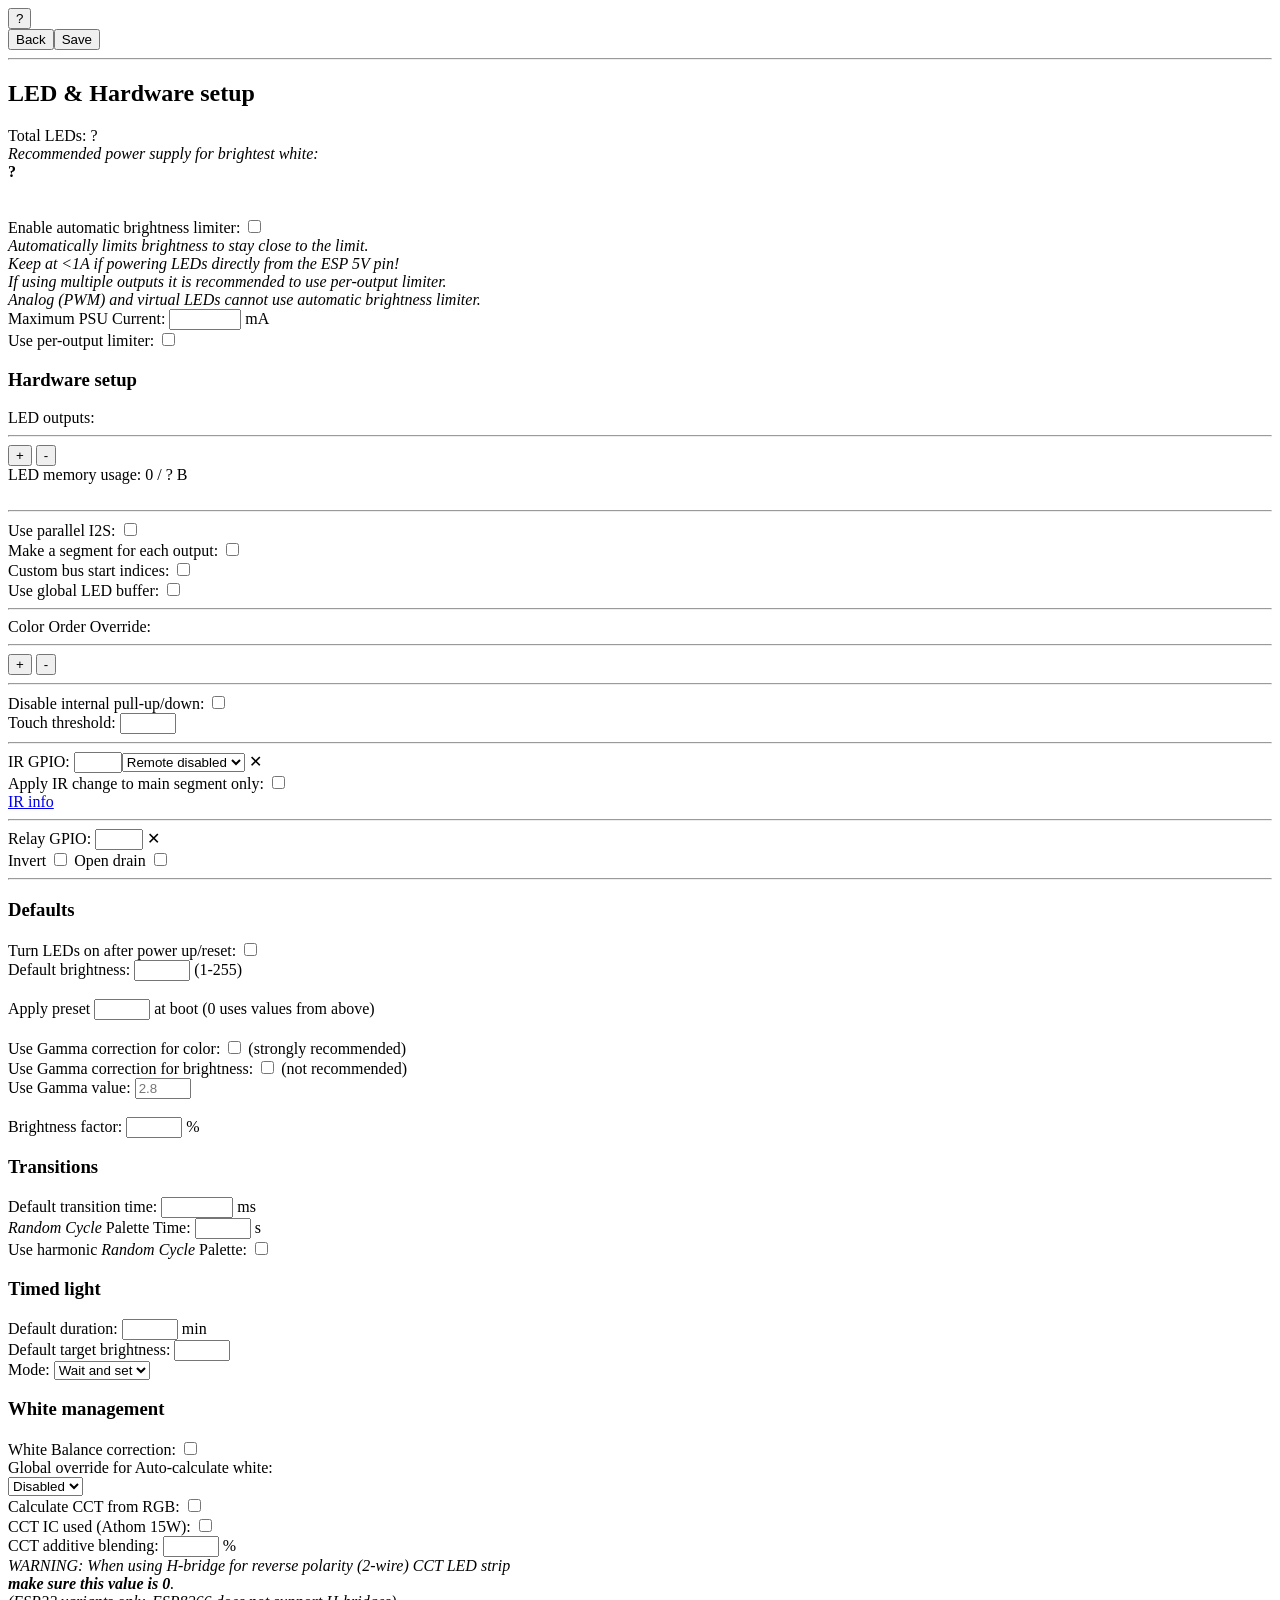
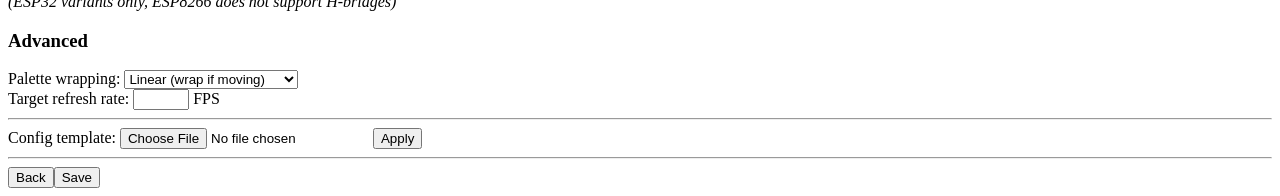
==== commit 15e7c36c: "made some lights turn on" ====
--- a/wled00/data/settings_leds.htm
+++ b/wled00/data/settings_leds.htm
@@ -6,25 +6,26 @@
 	<title>LED Settings</title>
 	<script src="common.js" async type="text/javascript"></script>
 	<script>
-		var laprev=55,maxB=1,maxD=1,maxA=1,maxV=0,maxM=4000,maxPB=2048,maxL=1664,maxCO=5,maxLbquot=0; //maximum bytes for LED allocation: 4kB for 8266, 32kB for 32
+		var maxB=1,maxD=1,maxA=1,maxV=0,maxM=4000,maxPB=2048,maxL=1664,maxCO=5; //maximum bytes for LED allocation: 4kB for 8266, 32kB for 32
 		var oMaxB=1;
 		var customStarts=false,startsDirty=[];
 		function off(n)    { gN(n).value = -1;}
 		// these functions correspond to C macros found in const.h
 		function gT(t)     { for (let type of d.ledTypes) if (t == type.i) return type; } // getType from available ledTypes
 		function isPWM(t)  { return gT(t).t.charAt(0) === "A"; }    // is PWM type
-		function isI2C(t)  { return gT(t).t.charAt(0) === "I"; }   // is I2C type
-		function isAna(t)  { return gT(t).t === "" || isPWM(t) || isI2C(t); }   // is analog type
+		function isAna(t)  { return gT(t).t === "" || isPWM(t); }   // is analog type
 		function isDig(t)  { return gT(t).t === "D" || isD2P(t); }  // is digital type
 		function isD2P(t)  { return gT(t).t === "2P"; }             // is digital 2 pin type
 		function isNet(t)  { return gT(t).t === "N"; }              // is network type
 		function isVir(t)  { return gT(t).t === "V" || isNet(t); }  // is virtual type
+		function isPca(t)  { return t >= 96 && t <= 100; }          // Miri PCA9633 (0-pin I2C)
 		function hasRGB(t) { return !!(gT(t).c & 0x01); }           // has RGB
 		function hasW(t)   { return !!(gT(t).c & 0x02); }           // has white channel
 		function hasCCT(t) { return !!(gT(t).c & 0x04); }           // is white CCT enabled
 		function is16b(t)  { return !!(gT(t).c & 0x10); }           // is digital 16 bit type
 		function mustR(t)  { return !!(gT(t).c & 0x20); }           // Off refresh is mandatory
 		function numPins(t){ return Math.max(gT(t).t.length, 1); }  // type length determines number of GPIO pins
+		function chrID(x)  { return String.fromCharCode((x<10?48:55)+x); }
 		function S() {
 			getLoc();
 			loadJS(getURL('/settings/s.js?p=2'), false, ()=>{
@@ -43,10 +44,10 @@
 			if (loc) d.Sf.action = getURL('/settings/leds');
 		}
 		function bLimits(b,v,p,m,l,o=5,d=2,a=6) {
-			oMaxB = maxB = b; // maxB - max buses (can be changed if using ESP32 parallel I2S): 19 - ESP32, 14 - S3/S2, 6 - C3, 4 - 8266
-			maxD  = d; // maxD - max digital channels (can be changed if using ESP32 parallel I2S): 16 - ESP32, 12 - S3/S2, 2 - C3, 3 - 8266
+			oMaxB = maxB = b; // maxB - max buses (can be changed if using ESP32 parallel I2S): 20 - ESP32, 14 - S3/S2, 6 - C3, 4 - 8266
+			maxD  = d; // maxD - max digital channels (can be changed if using ESP32 parallel I2S): 17 - ESP32, 12 - S3/S2, 2 - C3, 3 - 8266
 			maxA  = a; // maxA - max analog channels: 16 - ESP32, 8 - S3/S2, 6 - C3, 5 - 8266
-			maxV  = v; // maxV - min virtual buses: 4 - ESP32/S3, 3 - S2/C3, 2 - ESP8266
+			maxV  = v; // maxV - min virtual buses: 6 - ESP32/S3, 4 - S2/C3, 3 - ESP8266 (only used to distinguish S2/S3)
 			maxPB = p; // maxPB - max LEDs per bus
 			maxM  = m; // maxM - max LED memory
 			maxL  = l; // maxL - max LEDs (will serve to determine ESP >1664 == ESP32)
@@ -60,9 +61,9 @@
 				let nm = LC.name.substring(0,2);
 				let n = LC.name.substring(2);
 				let t = parseInt(d.Sf["LT"+n].value, 10); // LED type SELECT
-				// ignore IP address
+				// ignore IP address / PCA (no GPIO)
 				if (nm=="L0" || nm=="L1" || nm=="L2" || nm=="L3") {
-					if (isNet(t)) return;
+					if (isNet(t) || isPca(t)) return;
 				}
 				//check for pin conflicts
 				if (nm=="L0" || nm=="L1" || nm=="L2" || nm=="L3" || nm=="L4")
@@ -139,7 +140,7 @@
 			gId("ppldis").style.display = ppl ? 'inline' : 'none';
 			// set PPL minimum value and clear actual PPL limit if ABL is disabled
 			d.Sf.querySelectorAll("#mLC input[name^=MA]").forEach((i,x)=>{
-				var n = String.fromCharCode((x<10?48:55)+x);
+				var n = chrID(x);
 				gId("PSU"+n).style.display = ppl ? "inline" : "none";
 				const t = parseInt(d.Sf["LT"+n].value); // LED type SELECT
 				const c = parseInt(d.Sf["LC"+n].value); //get LED count
@@ -170,7 +171,7 @@
 			// select appropriate LED current
 			d.Sf.querySelectorAll("#mLC select[name^=LAsel]").forEach((sel,x)=>{
 				sel.value = 0; // set custom
-				var n = String.fromCharCode((x<10?48:55)+x);
+				var n = chrID(x);
 				if (en)
 					switch (parseInt(d.Sf["LA"+n].value)) {
 						case 0: break; // disable ABL
@@ -229,10 +230,6 @@
 						if (numPins(t) > 1) p0d = "GPIOs:";
 						off = "Dithering";
 						break;
-					case 'I': // I2C
-						p0d = "SDA "+p0d;
-						p1d = "SCL"+p1d;
-						break;
 					case 'N': // network
 						p0d = "IP address:";
 						break;
@@ -244,7 +241,15 @@
 				gId("p1d"+n).innerText = p1d;
 				gId("off"+n).innerText = off;
 				// secondary pins show/hide (type string length is equivalent to number of pins used; except for network and on/off)
-				let pins = Math.max(gT(t).t.length,1) + 3*isNet(t); // fixes network pins to 4
+				// PCA is I2C-fixed on Miri: hide all GPIO/config fields.
+				let pins = isPca(t) ? 0 : Math.max(gT(t).t.length,1) + 3*isNet(t); // fixes network pins to 4
+				var L0 = d.Sf["L0"+n];
+				if (L0) {
+					L0.style.display = (pins > 0) ? "inline" : "none";
+					L0.required = (pins > 0);
+					if (pins === 0) L0.value = "";
+				}
+				gId("p0d"+n).style.display = (pins > 0) ? "inline" : "none";
 				for (let p=1; p<5; p++) {
 					var LK = d.Sf["L"+p+n];
 					if (!LK) continue;
@@ -274,13 +279,13 @@
 				}
 				gId("rf"+n).onclick = mustR(t) ? (()=>{return false}) : (()=>{});           // prevent change change of "Refresh" checkmark when mandatory
 				gRGBW |= hasW(t);                                                           // RGBW checkbox
-				gId("co"+n).style.display = (isVir(t) || isAna(t)) ? "none":"inline";       // hide color order for PWM and I2C
+				gId("co"+n).style.display = (isVir(t) || isAna(t)) ? "none":"inline";       // hide color order for PWM
 				gId("dig"+n+"w").style.display = (isDig(t) && hasW(t)) ? "inline":"none";   // show swap channels dropdown
 				gId("dig"+n+"w").querySelector("[data-opt=CCT]").disabled = !hasCCT(t);     // disable WW/CW swapping	
 				if (!(isDig(t) && hasW(t))) d.Sf["WO"+n].value = 0;                         // reset swapping
-				gId("dig"+n+"c").style.display = (isAna(t)) ? "none":"inline";              // hide count for analog and I2C
+				gId("dig"+n+"c").style.display = (isAna(t)) ? "none":"inline";              // hide count for analog
 				gId("dig"+n+"r").style.display = (isVir(t)) ? "none":"inline";              // hide reversed for virtual
-				gId("dig"+n+"s").style.display = (isVir(t) || isAna(t)) ? "none":"inline";  // hide skip 1st for virtual & analog & I2C
+				gId("dig"+n+"s").style.display = (isVir(t) || isAna(t)) ? "none":"inline";  // hide skip 1st for virtual & analog
 				gId("dig"+n+"f").style.display = (isDig(t) || (isPWM(t) && maxL>2048)) ? "inline":"none"; // hide refresh (PWM hijacks reffresh for dithering on ESP32)
 				gId("dig"+n+"a").style.display = (hasW(t)) ? "inline":"none";               // auto calculate white
 				gId("dig"+n+"l").style.display = (isD2P(t) || isPWM(t)) ? "inline":"none";  // bus clock speed / PWM speed (relative) (not On/Off)
@@ -364,8 +369,9 @@
 					gId("prl").classList.add("hide");
 				} else
 					gId("prl").classList.remove("hide");
+				// S2 supports mono I2S as well as parallel so we need to take that into account; S3 only supports parallel
 				maxD = (S2 || S3 ? 4 : 8) + (d.Sf["PR"].checked ? 8 : S2); // TODO: use bLimits() : 4/8RMT + (x1/x8 parallel) I2S1
-				maxB = oMaxB - (d.Sf["PR"].checked ? 0 : 7 + S3); // S2 (maxV==3) does support single I2S
+				maxB = oMaxB - (d.Sf["PR"].checked ? 0 : 7 + S3); // S2 (maxV==4) does support mono I2S
 			}
 			// distribute ABL current if not using PPL
 			enPPL(sDI);
@@ -404,7 +410,7 @@
 		}
 		function lastEnd(i) {
 			if (i-- < 1) return 0;
-			var s = String.fromCharCode((i<10?48:55)+i);
+			var s = chrID(i);
 			v = parseInt(d.getElementsByName("LS"+s)[0].value) + parseInt(d.getElementsByName("LC"+s)[0].value);
 			var t = parseInt(d.getElementsByName("LT"+s)[0].value);
 			if (isPWM(t)) v = 1; //PWM busses
@@ -426,8 +432,8 @@
 				if (isVir(t)) virtB++;
 			});
 
-			if ((n==1 && i>=maxB+maxV) || (n==-1 && i==0)) return;
-			var s = String.fromCharCode((i<10?48:55)+i);
+			if ((n==1 && i>=36) || (n==-1 && i==0)) return; // used to be i>=maxB+maxV when virtual buses were limited (now :"0123456789ABCDEFGHIJKLMNOPQRSTUVWXYZ")
+			var s = chrID(i);
 
 			if (n==1) {
 // npm run build has trouble minimizing spaces inside string
@@ -500,7 +506,7 @@
 				o[i].querySelector("[name^=LT]").disabled = false;
 			}
 
-			gId("+").style.display = (i<maxB+maxV-1) ? "inline":"none";
+			gId("+").style.display = (i<35) ? "inline":"none"; // was maxB+maxV-1 when virtual buses were limited (now :"0123456789ABCDEFGHIJKLMNOPQRSTUVWXYZ")
 			gId("-").style.display = (i>0) ? "inline":"none";
 
 			if (!init) {
@@ -511,7 +517,7 @@
 		function addCOM(start=0,len=1,co=0) {
 			var i = gEBCN("com_entry").length;
 			if (i >= maxCO) return;
-			var s = String.fromCharCode((i<10?48:55)+i);
+			var s = chrID(i);
 			var b = `<div class="com_entry">
 <hr class="sml">
 ${i+1}: Start: <input type="number" name="XS${s}" id="xs${s}" class="l starts" min="0" max="65535" value="${start}" oninput="UI();" required="">&nbsp;
@@ -565,7 +571,7 @@
 
 		function addBtn(i,p,t) {
 			var c = gId("btns").innerHTML;
-			var s = String.fromCharCode((i<10?48:55)+i);
+			var s = chrID(i);
 			c += `Button ${i} GPIO: <input type="number" name="BT${s}" onchange="UI()" class="xs" value="${p}">`;
 			c += `&nbsp;<select name="BE${s}">`
 			c += `<option value="0" ${t==0?"selected":""}>Disabled</option>`;
@@ -589,8 +595,10 @@
 		function checkSi() { //on load, checks whether there are custom start fields
 			var cs = false;
 			for (var i=1; i < gEBCN("iST").length; i++) {
-				var v = parseInt(gId("ls"+(i-1)).value) + parseInt(gN("LC"+(i-1)).value);
-				if (v != parseInt(gId("ls"+i).value)) {cs = true; startsDirty[i] = true;}
+				var s = chrID(i);
+				var p = chrID(i-1); // cover edge case 'A' previous char being '9' 
+				var v = parseInt(gId("ls"+p).value) + parseInt(gN("LC"+p).value);
+				if (v != parseInt(gId("ls"+s).value)) {cs = true; startsDirty[i] = true;}
 			}
 			if (gId("ls0") && parseInt(gId("ls0").value) != 0) {cs = true; startsDirty[0] = true;}
 			gId("si").checked = cs;
@@ -619,22 +627,32 @@
 
 			function receivedText(e) {
 				let lines = e.target.result;
-				var c = JSON.parse(lines); 
+				let c = JSON.parse(lines); 
 				if (c.hw) {
 					if (c.hw.led) {
-						for (var i=0; i<10; i++) addLEDs(-1);
-						var l = c.hw.led;
+						// remove all existing outputs
+						for (const i=0; i<36; i++) addLEDs(-1); // was i<maxb+maxV when number of virtual buses was limited (now :"0123456789ABCDEFGHIJKLMNOPQRSTUVWXYZ")
+						let l = c.hw.led;
 						l.ins.forEach((v,i,a)=>{
 							addLEDs(1);
 							for (var j=0; j<v.pin.length; j++) d.getElementsByName(`L${j}${i}`)[0].value = v.pin[j];
-							d.getElementsByName("LT"+i)[0].value = v.type;
-							d.getElementsByName("LS"+i)[0].value = v.start;
-							d.getElementsByName("LC"+i)[0].value = v.len;
-							d.getElementsByName("CO"+i)[0].value = v.order;
-							d.getElementsByName("SL"+i)[0].value = v.skip;
+							d.getElementsByName("LT"+i)[0].value   = v.type;
+							d.getElementsByName("LS"+i)[0].value   = v.start;
+							d.getElementsByName("LC"+i)[0].value   = v.len;
+							d.getElementsByName("CO"+i)[0].value   = v.order & 0x0F;
+							d.getElementsByName("SL"+i)[0].value   = v.skip;
 							d.getElementsByName("RF"+i)[0].checked = v.ref;
 							d.getElementsByName("CV"+i)[0].checked = v.rev;
+							d.getElementsByName("AW"+i)[0].value   = v.rgbwm;
+							d.getElementsByName("WO"+i)[0].value   = (v.order>>4) & 0x0F;
+							d.getElementsByName("SP"+i)[0].value   = v.freq;
+							d.getElementsByName("LA"+i)[0].value   = v.ledma;
+							d.getElementsByName("MA"+i)[0].value   = v.maxpwr;
 						});
+						d.getElementsByName("PR")[0].checked  = l.prl | 0;
+						d.getElementsByName("LD")[0].checked  = l.ld;
+						d.getElementsByName("MA")[0].value    = l.maxpwr;
+						d.getElementsByName("ABL")[0].checked = l.maxpwr > 0;
 					}
 					if(c.hw.com) {
 						resetCOM();
@@ -642,22 +660,28 @@
 							addCOM(e.start, e.len, e.order);
 						});
 					}
-					if (c.hw.btn) {
-						var b = c.hw.btn;
+					let b = c.hw.btn;
+					if (b) {
 						if (Array.isArray(b.ins)) gId("btns").innerHTML = "";
 						b.ins.forEach((v,i,a)=>{
 							addBtn(i,v.pin[0],v.type);
 						});
 						d.getElementsByName("TT")[0].value = b.tt;
 					}
-					if (c.hw.ir) {
-						d.getElementsByName("IR")[0].value = c.hw.ir.pin;
-						d.getElementsByName("IT")[0].value = c.hw.ir.type;
-					}
-					if (c.hw.relay) {
-						d.getElementsByName("RL")[0].value = c.hw.relay.pin;
-						d.getElementsByName("RM")[0].checked = c.hw.relay.rev;
-						d.getElementsByName("RO")[0].checked = c.hw.relay.odrain;
+					let ir = c.hw.ir;
+					if (ir) {
+						d.getElementsByName("IR")[0].value = ir.pin;
+						d.getElementsByName("IT")[0].value = ir.type;
+					}
+					let rl = c.hw.relay;
+					if (rl) {
+						d.getElementsByName("RL")[0].value   = rl.pin;
+						d.getElementsByName("RM")[0].checked = rl.rev;
+						d.getElementsByName("RO")[0].checked = rl.odrain;
+					}
+					let li = c.light;
+					if (li) {
+						d.getElementsByName("MS")[0].checked  = li.aseg;
 					}
 					UI();
 				}
@@ -777,7 +801,7 @@
 		Enable automatic brightness limiter: <input type="checkbox" name="ABL" onchange="enABL()"><br>
 		<div id="abl">
 			<i>Automatically limits brightness to stay close to the limit.<br>
-				Keep at &lt;1A if poweing LEDs directly from the ESP 5V pin!<br>
+				Keep at &lt;1A if powering LEDs directly from the ESP 5V pin!<br>
 				If using multiple outputs it is recommended to use per-output limiter.<br>
 				Analog (PWM) and virtual LEDs cannot use automatic brightness limiter.<br></i>
 			<div id="psuMA">Maximum PSU Current: <input name="MA" type="number" class="xl" min="250" max="65000" oninput="UI()" required> mA<br></div>
@@ -794,11 +818,8 @@
 			</div>
 		</div>
 		<h3>Hardware setup</h3>
-		<div id="mLC">
-			LED outputs:<br>
-			<hr class="sml">
-			<i>Only last output can be changed. Remove to edit others.</i><br>
-		</div>
+		<div id="mLC">LED outputs:</div>
+		<hr class="sml">
 		<button type="button" id="+" onclick="addLEDs(1,false)">+</button>
 		<button type="button" id="-" onclick="addLEDs(-1,false)">-</button><br>
 		LED memory usage: <span id="m0">0</span> / <span id="m1">?</span> B<br>
@@ -852,12 +873,7 @@
 		Use Gamma value: <input name="GV" type="number" class="m" placeholder="2.8" min="1" max="3" step="0.1" required><br><br>
 		Brightness factor: <input name="BF" type="number" class="m" min="1" max="255" required> %
 		<h3>Transitions</h3>
-		Enable transitions: <input type="checkbox" name="TF" onchange="gId('tran').style.display=this.checked?'inline':'none';"><br>
-		<span id="tran">
-			Effect blending: <input type="checkbox" name="EB"><br>
-			Default transition time: <input name="TD" type="number" class="xl" min="0" max="65500"> ms<br>
-			Palette transitions: <input type="checkbox" name="PF"><br>
-		</span>
+		Default transition time: <input name="TD" type="number" class="xl" min="0" max="65500"> ms<br>
 		<i>Random Cycle</i> Palette Time: <input name="TP" type="number" class="m" min="1" max="255"> s<br>
 		Use harmonic <i>Random Cycle</i> Palette: <input type="checkbox" name="TH"><br>
 		<h3>Timed light</h3>
